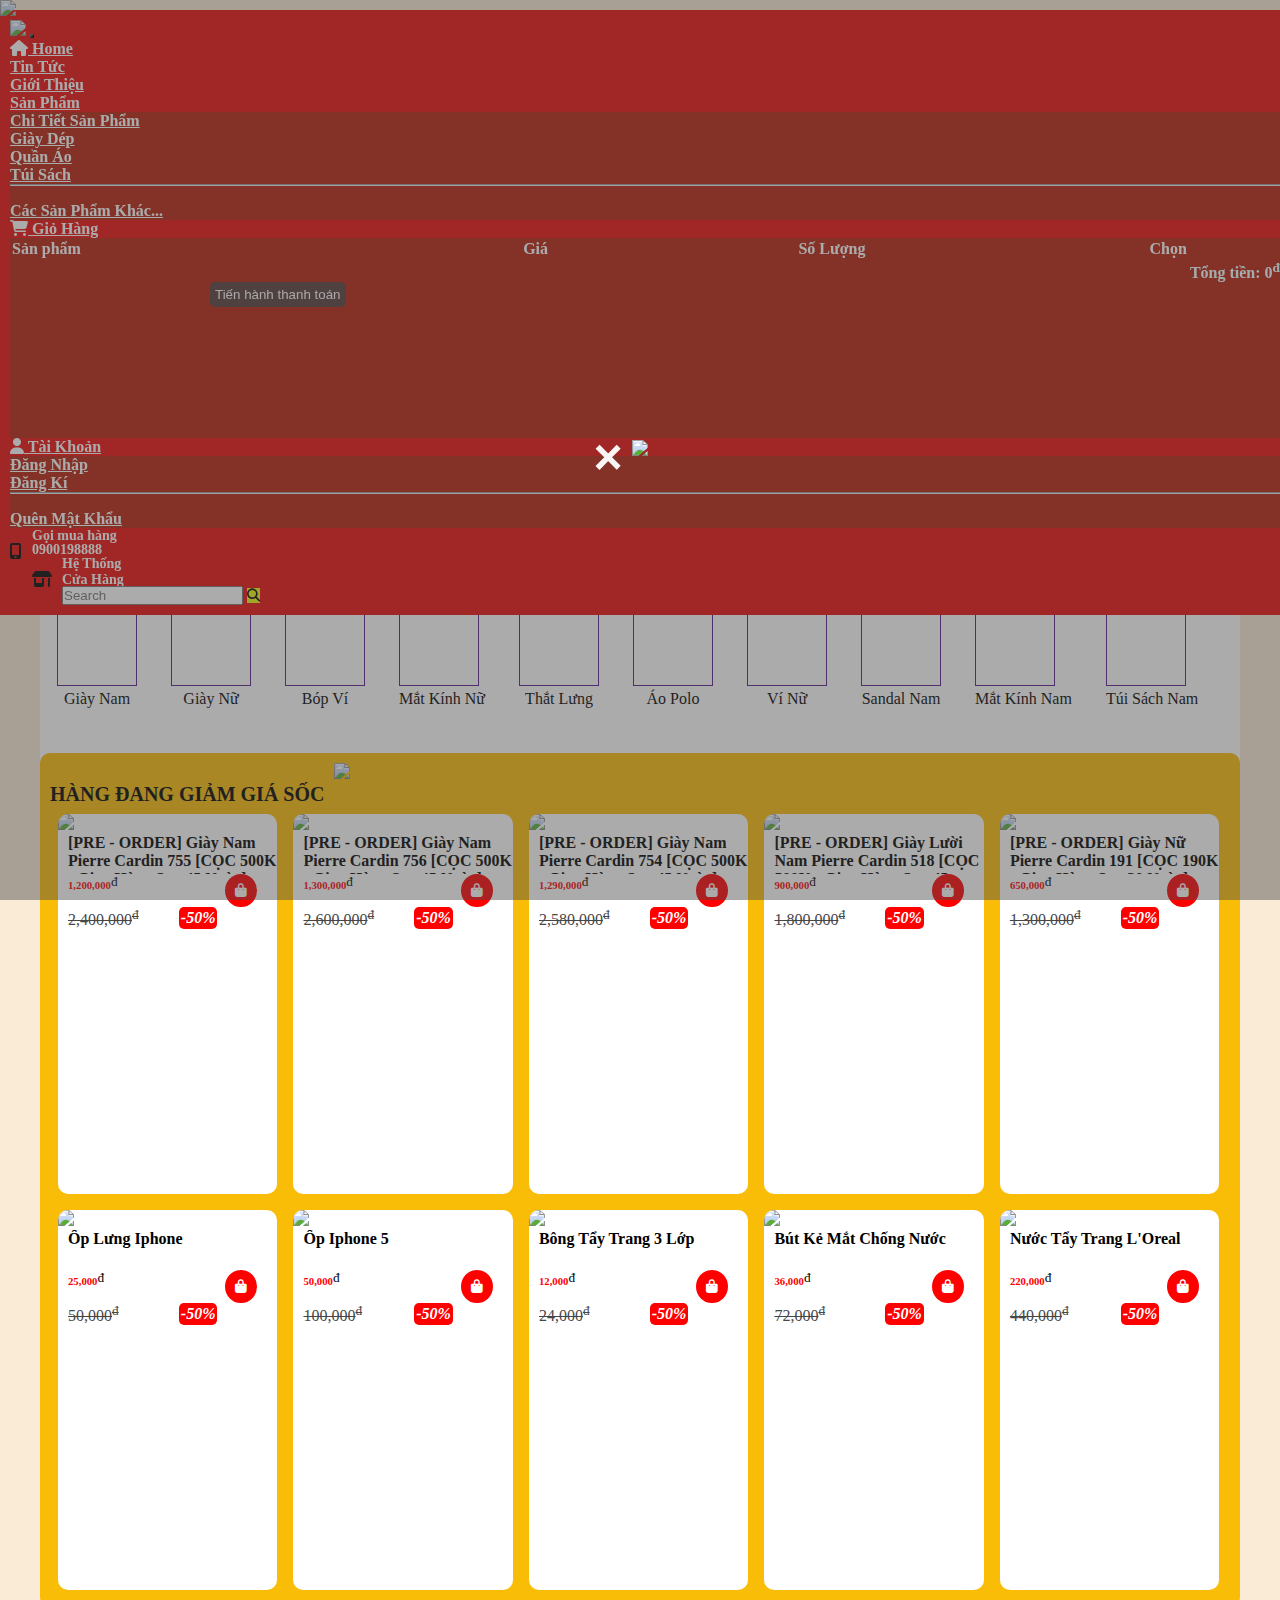
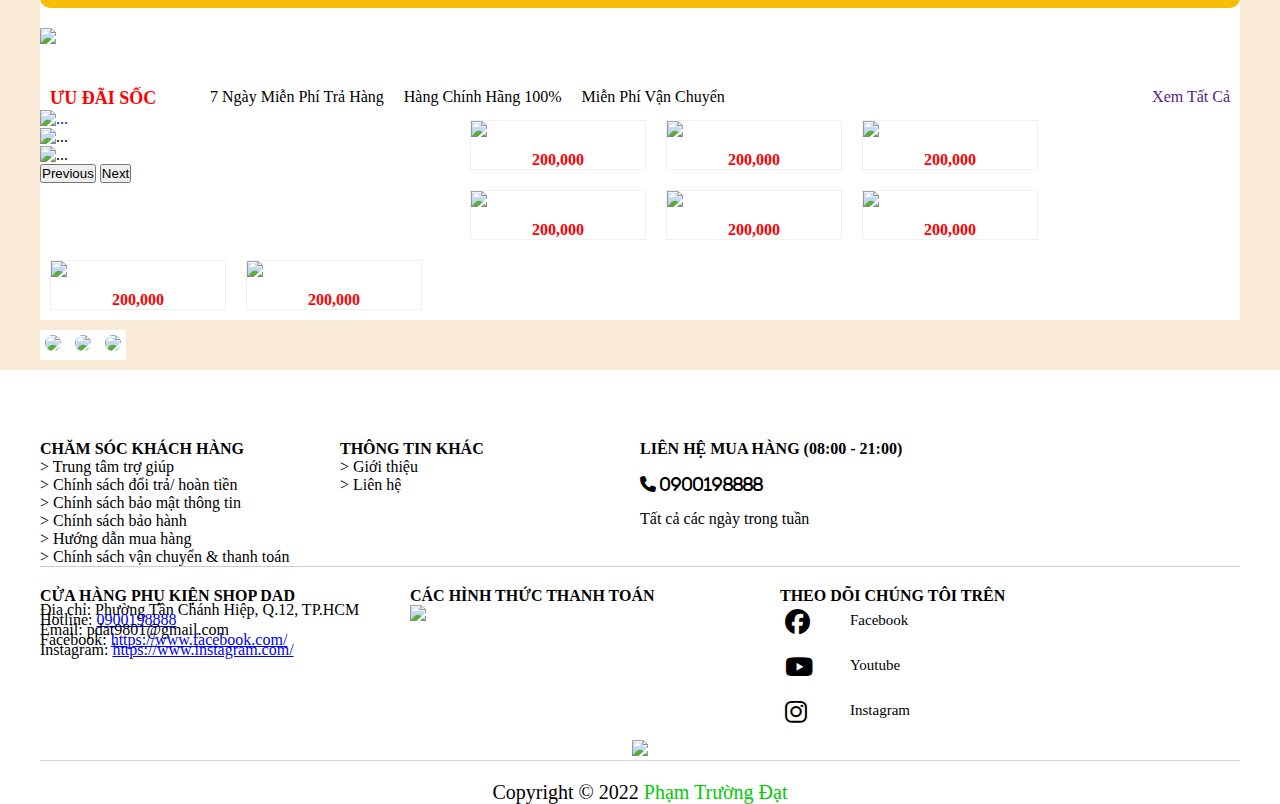
==== index.html @ 379ce8ce "Add files via upload" ====
<!DOCTYPE html>
<html lang="en">

<head>
    <meta charset="UTF-8">
    <meta http-equiv="X-UA-Compatible" content="IE=edge">
    <meta name="viewport" content="width=device-width, initial-scale=1.0">
    <link rel="icon"
        href="https://lzd-img-global.slatic.net/g/p/mdc/03b895db9c7b85ae98973b0941d66696.jpg_720x720q80.jpg_.webp"
        type="image/x-icon" />
    <title>SHOP BÁN HÀNG CHẤT LƯỢNG</title>
    <link rel="stylesheet" href="style.css">
    <link rel="stylesheet" href="https://cdnjs.cloudflare.com/ajax/libs/font-awesome/6.1.1/css/all.min.css">
    <link href='https://unpkg.com/boxicons@2.0.7/css/boxicons.min.css' rel='stylesheet'>
    <link href="https://cdn.jsdelivr.net/npm/bootstrap@5.0.2/dist/css/bootstrap.min.css" rel="stylesheet"
        integrity="sha384-EVSTQN3/azprG1Anm3QDgpJLIm9Nao0Yz1ztcQTwFspd3yD65VohhpuuCOmLASjC" crossorigin="anonymous">
        <script type="text/JavaScript">
            var message="NoRightClicking"; function defeatIE() {if (document.all) {(message);return false;}} function defeatNS(e) {if (document.layers||(document.getElementById&&!document.all)) { if (e.which==2||e.which==3) {(message);return false;}}} if (document.layers) {document.captureEvents(Event.MOUSEDOWN);document.onmousedown=defeatNS;} else{document.onmouseup=defeatNS;document.oncontextmenu=defeatIE;} document.oncontextmenu=new Function("return false") 
            </script>
            <script src="http://ajax.googleapis.com/ajax/libs/jquery/1.10.2/jquery.min.js"></script>
            <script>
            document.onkeydown = function(e) {
                    if (e.ctrlKey && 
                        (e.keyCode === 67 || 
                         e.keyCode === 86 || 
                         e.keyCode === 85 || 
                         e.keyCode === 117)) {
                        return false;
                    } else {
                        return true;
                    }
            };
            $(document).keypress("u",function(e) {
              if(e.ctrlKey)
              {
            return false;
            }
            else
            {
            return true;
            }
            });
            </script>
</head>

<body class="body1" onload="thongbaopopup()">
    <div class="menu1">
        <div class="anhquangcao">
            <a href=""><img src="https://theme.hstatic.net/1000328498/1000843264/14/top_banner.jpg?v=331"></a>
        </div>
        <div class="menu">
            <nav class="navbar navbar-expand-lg navbar-light bg-light">
                <div class="container-fluid">
                    <a class="navbar-brand" href="#"><img
                            src="https://bizweb.dktcdn.net/100/448/660/articles/logo-bounty.png?v=1646278307160"></a>
                    <button class="navbar-toggler" type="button" data-bs-toggle="collapse"
                        data-bs-target="#navbarTogglerDemo02" aria-controls="navbarTogglerDemo02" aria-expanded="false"
                        aria-label="Toggle navigation">
                        <span class="navbar-toggler-icon"></span>
                    </button>
                    <div class="collapse navbar-collapse" id="navbarTogglerDemo02">
                        <ul class="navbar-nav me-auto mb-2 mb-lg-0">
                            <li class="nav-item">
                                <a class="nav-link" aria-current="page" href="index.html"><i class="fa-solid fa-house"></i>
                                    Home</a>
                            </li>
                            <li class="nav-item">
                                <a class="nav-link" href="#">Tin Tức</a>
                            </li>
                            <li class="nav-item">
                                <a class="nav-link" href="#"></i>Giới Thiệu</a>
                            </li>
                            <li class="nav-item dropdown">
                                <a class="nav-link dropdown-toggle" href="#" id="navbarScrollingDropdown" role="button"
                                    data-bs-toggle="dropdown" aria-expanded="false">
                                    </i> Sản Phẩm
                                </a>
                                <ul class="dropdown-menu" aria-labelledby="navbarScrollingDropdown">
                                    <li><a class="dropdown-item" href="chitietsp.html">Chi Tiết Sản Phẩm</a></li>
                                    <li><a class="dropdown-item" href="#">Giày Dép</a></li>
                                    <li><a class="dropdown-item" href="#">Quần Áo</a></li>
                                    <li><a class="dropdown-item" href="#">Túi Sách</a></li>
                                    <li>
                                        <hr class="dropdown-divider">
                                    </li>
                                    <li><a class="dropdown-item" href="#">Các Sản Phẩm Khác...</a></li>
                                </ul>
                            </li>

                            <li class="nav-item dropdown">
                                <a class="nav-link dropdown-toggle" href="#" id="cart-shop" id="navbarScrollingDropdown"
                                    role="button" data-bs-toggle="dropdown" aria-expanded="false">
                                    <i class="fa-solid fa-cart-shopping"></i><span id="count-item"
                                        style="margin-top: 10px;" data-count="0"></span> Giỏ Hàng
                                </a>
                                <ul class="dropdown-menu show-cart" aria-labelledby="navbarScrollingDropdown">
                                    <div class="noidungcart_right">
                                        <div class="thanhtoan_cart">
                                           <section class="cart">
                             
                                               <form action="">
                                                <table>
                                                    <thead>
                                                        <tr>
                                                            <th>Sản phẩm</th>
                                                            <th>Giá</th>
                                                            <th>Số Lượng</th>
                                                            <th>Chọn</th>
                                                        </tr>
                                                    </thead>
                                                    <tbody>
                                                        <!--<tr>
                                                            <td style="display: flex; align-items: center;"><img style="width: 90px" src="/img/aohoodies.jpg">Áo Hoodies</td>
                                                            <td> <p><span>99.000</span><sup>đ</sup></p></td>
                                                            <td><input style="width: 30px; outline: none" stype="number" value="1" min="0"></td>
                                                            <td style="cursor: pointer;">Xóa</td>
                                                        </tr> -->
                       
                                                         <!-- <tr>
                                                            <td style="display: flex; align-items: center;"><img style="width: 90px" src="/img/aohoodies.jpg">Áo Hoodies</td>
                                                            <td> <p><span>99.000</span><sup>đ</sup></p></td>
                                                            <td><input style="width: 30px; outline:none" stype="number" value="1" min="0"></td>
                                                            <td style="cursor: pointer;">Xóa</td>
                                                        </tr> -->
                                                    </tbody>
                                                </table>
                                                <div style="text-align: right; padding-right: 10px;" class="price-total">
                                                   <p style="font-weight: bold; color: azure;">Tổng tiền: <span class="giatiencart">0</span><sup>đ</sup></p>
                                               </div>
                                               <button>Tiến hành thanh toán</button>
                                               </form>
                                           </section>
                                        </div>
                                    
                                   </div>
                                    <!-- <div class="giohang-show">
                                        <img id="anh"
                                            src="https://product.hstatic.net/1000328498/product/752_1_doi_dsc00083_05325d97d0e546e6af48363ecbfcd8ca_7b2dcbad7c3a4ccf820477eae5d7fd43_medium.jpg">
                                        <h5 id="tensp"> [PRE - ORDER] Giày Nam Pierre Cardin 755 [CỌC 500K - Giao Hàng
                                            Sau 45 Ngày]</h5>
                                        <h6 id="giasp">1,200,000<sup>đ</sup></h6>
                                    </div> -->
                                </ul>
                            </li>
                            <!-- <li class="nav-item">
                    <a class="nav-link" href="#" id="cart-shop"><i class="fa-solid fa-cart-shopping"></i><span id="count-item" style="margin-top: 10px;" data-count="0"> 0</span> Giỏ Hàng</a>
                    
                  </li> -->
                            <li class="nav-item dropdown">
                                <a class="nav-link dropdown-toggle" href="#" id="navbarScrollingDropdown" role="button"
                                    data-bs-toggle="dropdown" aria-expanded="false">
                                    <i class="fa-solid fa-user"></i> Tài Khoản
                                </a>
                                <ul class="dropdown-menu" aria-labelledby="navbarScrollingDropdown">
                                    <li><a class="dropdown-item" href="dangnhap.html">Đăng Nhập</a></li>
                                    <li><a class="dropdown-item" href="dangki.html">Đăng Kí</a></li>
                                    <li>
                                        <hr class="dropdown-divider">
                                    </li>
                                    <li><a class="dropdown-item" href="quenmk.html">Quên Mật Khẩu</a></li>
                                </ul>
                            </li>


                        </ul>
                        <div class="thongtinlienhe">
                            <div class="thongtinicon">
                                <i class="fa-solid fa-mobile-screen-button"></i>
                            </div>
                            <div class="thongtinlienhe1">
                                <p>Gọi mua hàng</p>
                                <p><a href="">0900198888</a></p>
                            </div>
                        </div>
                        <div class="thongtinlienhe">
                            <div class="thongtinicon">
                                <i class="fa-solid fa-shop"></i>
                            </div>
                            <div class="thongtinlienhe1">

                                <p style="width:120px"><a href="">Hệ Thống Cửa Hàng</a></p>
                            </div>
                        </div>
                        <form class="d-flex">
                            <input class="form-control me-2" type="search" placeholder="Search" aria-label="Search">
                            <button class="btn btn-outline-success" type="submit"><i
                                    class="fa-solid fa-magnifying-glass"></i></button>
                        </form>
                    </div>
                </div>
            </nav>
        </div>
    </div>
    <div class="noidung">
        <div class="danhmuc">
            <div class="danhmucsp">
                <i class="fa-solid fa-clipboard-list"></i>
                <h2>DANH MỤC SẢN PHẨM</h2>
            </div>
            <div class="noidungdanhmucsp">
                <ul>
                    <li><a href=""><img
                                src="https://theme.hstatic.net/1000328498/1000843264/14/menu_icon_1.png?v=331">Giày
                            Nam</a></li>
                    <li><a href=""><img
                                src="https://theme.hstatic.net/1000328498/1000843264/14/menu_icon_2.png?v=331">Giày
                            Nữ</a></li>
                    <li><a href=""><img
                                src="https://theme.hstatic.net/1000328498/1000843264/14/menu_icon_3.png?v=331">Thắt
                            Lưng</a></li>
                    <li><a href=""><img
                                src="https://theme.hstatic.net/1000328498/1000843264/14/menu_icon_4.png?v=331">Mắt
                            Kính</a></li>
                    <li><a href=""><img
                                src="https://theme.hstatic.net/1000328498/1000843264/14/menu_icon_5.png?v=331">Túi
                            Sách</a></li>
                    <li><a href=""><img
                                src="https://theme.hstatic.net/1000328498/1000843264/14/menu_icon_6.png?v=331">Đầm
                            Nữ</a></li>
                    <li><a href=""><img
                                src="https://theme.hstatic.net/1000328498/1000843264/14/menu_icon_8.png?v=331">Áo
                            Nam</a></li>
                    <li><a href=""><img
                                src="https://theme.hstatic.net/1000328498/1000843264/14/menu_icon_10.png?v=331">Gia
                            Dụng</a></li>

                </ul>
            </div>
        </div>
        <div class="banner">
            <div class="huongdannguoidung">
                <div class="huongdan">
                    <a href="">
                        <i class="fa-solid fa-money-bill-1-wave"></i>
                        <p>Hướng dẫn thanh toán</p>
                    </a>
                </div>
                <div class="huongdan">
                    <a href="">
                        <i class="fa-solid fa-cart-shopping"></i>
                        <p>Hướng dẫn mua hàng</p>
                    </a>
                </div>
            </div>
            <div class="bannerchinh">
                <div id="carouselExampleIndicators" class="carousel slide" data-bs-ride="carousel">
                    <div class="carousel-indicators">
                        <button type="button" data-bs-target="#carouselExampleIndicators" data-bs-slide-to="0"
                            class="active" aria-current="true" aria-label="Slide 1"></button>
                        <button type="button" data-bs-target="#carouselExampleIndicators" data-bs-slide-to="1"
                            aria-label="Slide 2"></button>
                        <button type="button" data-bs-target="#carouselExampleIndicators" data-bs-slide-to="2"
                            aria-label="Slide 3"></button>
                    </div>
                    <div class="carousel-inner">
                        <div class="carousel-item active">
                            <a href="">
                                <img src="https://file.hstatic.net/1000003969/file/juno-sneakers-kv-ngang-xem-ngay_41cf69374cc248c28621c05c595bcbc3.jpg"
                                    class="d-block w-100" alt="...">
                            </a>
                        </div>
                        <div class="carousel-item">
                            <a href="">
                                <img src="https://file.hstatic.net/1000003969/file/cover_986822cf61e4497ab178e92efb22f14c.jpg"
                                    class="d-block w-100" alt="...">
                            </a>
                        </div>
                        <div class="carousel-item">
                            <a href="">
                                <img src="https://laruki.com/wp-content/uploads/2021/09/sneakers-juno-tha-thinh-mua-he-1024x538.jpg"
                                    class="d-block w-100" alt="...">
                            </a>
                        </div>
                    </div>
                    <button class="carousel-control-prev" type="button" data-bs-target="#carouselExampleIndicators"
                        data-bs-slide="prev">
                        <span class="carousel-control-prev-icon" aria-hidden="true"></span>
                        <span class="visually-hidden">Previous</span>
                    </button>
                    <button class="carousel-control-next" type="button" data-bs-target="#carouselExampleIndicators"
                        data-bs-slide="next">
                        <span class="carousel-control-next-icon" aria-hidden="true"></span>
                        <span class="visually-hidden">Next</span>
                    </button>
                </div>
            </div>
        </div>
    </div>
    <div class="sanphamchinh">
        <div class="sanphamthunho2">
            <div class="sanphamthunho">
                <div class="sanphamthunho1">
                    <a href="">
                        <img src="https://theme.hstatic.net/1000328498/1000843264/14/coll_1.jpg?v=331">
                        <p>Giày Nam</p>
                    </a>
                </div>
                <div class="sanphamthunho1">
                    <a href="">
                        <img src="https://theme.hstatic.net/1000328498/1000843264/14/coll_2.jpg?v=331">
                        <p>Giày Nữ</p>
                    </a>
                </div>
                <div class="sanphamthunho1">
                    <a href="">
                        <img src="https://theme.hstatic.net/1000328498/1000843264/14/coll_3.jpg?v=331">
                        <p>Bóp Ví</p>
                    </a>
                </div>
                <div class="sanphamthunho1">
                    <a href="">
                        <img src="https://theme.hstatic.net/1000328498/1000843264/14/coll_4.jpg?v=331">
                        <p>Mắt Kính Nữ</p>
                    </a>
                </div>
                <div class="sanphamthunho1">
                    <a href="">
                        <img src="https://theme.hstatic.net/1000328498/1000843264/14/coll_5.jpg?v=331">
                        <p>Thắt Lưng</p>
                    </a>
                </div>
                <div class="sanphamthunho1">
                    <a href="">
                        <img src="https://theme.hstatic.net/1000328498/1000843264/14/coll_6.jpg?v=331">
                        <p>Áo Polo</p>
                    </a>
                </div>
                <div class="sanphamthunho1">
                    <a href="">
                        <img src="https://theme.hstatic.net/1000328498/1000843264/14/coll_7.jpg?v=331">
                        <p>Ví Nữ</p>
                    </a>
                </div>
                <div class="sanphamthunho1">
                    <a href="">
                        <img src="https://theme.hstatic.net/1000328498/1000843264/14/coll_8.jpg?v=331">
                        <p>Sandal Nam</p>
                    </a>
                </div>
                <div class="sanphamthunho1">
                    <a href="">
                        <img src="https://theme.hstatic.net/1000328498/1000843264/14/coll_9.jpg?v=331">
                        <p>Mắt Kính Nam</p>
                    </a>
                </div>
                <div class="sanphamthunho1">
                    <a href="">
                        <img src="https://theme.hstatic.net/1000328498/1000843264/14/coll_10.jpg?v=331">
                        <p>Túi Sách Nam</p>
                    </a>
                </div>
            </div>
        </div>
        <div class="dathang">
            <div class="tieudedathang">
                <h2>HÀNG ĐANG GIẢM GIÁ SỐC</h2>
                <img src="https://vinahost.vn/wp-content/uploads/2021/08/icon-hot.gif">
            </div>
            <div class="spdathang1">
                <div class="spdathang">
                    <a href="chitietsp.html"><img
                            src="https://product.hstatic.net/1000328498/product/752_1_doi_dsc00083_05325d97d0e546e6af48363ecbfcd8ca_7b2dcbad7c3a4ccf820477eae5d7fd43_medium.jpg"></a>
                    <h5>[PRE - ORDER] Giày Nam Pierre Cardin 755 [CỌC 500K - Giao Hàng Sau 45 Ngày]</h5>
                    <h6>1,200,000</h6><sup>đ</sup>
                    <div class="giohangthem">
                        <a href="javascript:void(0)"><button class="addcard"><i
                                    class="fa-solid fa-bag-shopping "></button></i></a>
                    </div>
                    <p>2,400,000<sup>đ</sup></p><em>-50%</em>
                </div>
                <div class="spdathang">
                    <a href=""><img
                            src="https://product.hstatic.net/1000328498/product/753_1_doi_dsc00017_2e49550f848d499394334bb46733f277_medium.jpg"></a>
                    <h5>[PRE - ORDER] Giày Nam Pierre Cardin 756 [CỌC 500K - Giao Hàng Sau 45 Ngày]</h5>
                    <h6>1,300,000</h6><sup>đ</sup>
                    <div class="giohangthem">
                        <a href="javascript:void(0)"><button class="addcard"><i
                                    class="fa-solid fa-bag-shopping "></button></i></a>
                    </div>
                    <p>2,600,000<sup>đ</sup></p><em>-50%</em>
                </div>
                <div class="spdathang">
                    <a href=""><img
                            src="https://product.hstatic.net/1000328498/product/751_1_doi__dsc00051_c590a05302c249b9b5b1286cc087ca2e_medium.jpg"></a>
                    <h5>[PRE - ORDER] Giày Nam Pierre Cardin 754 [CỌC 500K - Giao Hàng Sau 45 Ngày]</h5>
                    <h6>1,290,000</h6><sup>đ</sup>
                    <div class="giohangthem">
                        <a href="javascript:void(0)"><button class="addcard"><i
                                    class="fa-solid fa-bag-shopping "></button></i></a>
                    </div>
                    <p>2,580,000<sup>đ</sup></p><em>-50%</em>
                </div>
                <div class="spdathang">
                    <a href=""><img
                            src="https://product.hstatic.net/1000328498/product/518_dsc00003_3f137677a37347f0913d1037a291b97e_4b29032ad429495ca2d3a629764c4c30_medium.jpg"></a>
                    <h5>[PRE - ORDER] Giày Lười Nam Pierre Cardin 518 [CỌC 500K - Giao Hàng Sau 45 Ngày]</h5>
                    <h6>900,000</h6><sup>đ</sup>
                    <div class="giohangthem">
                        <a href="javascript:void(0)"><button class="addcard"><i
                                    class="fa-solid fa-bag-shopping "></button></i></a>
                    </div>
                    <p>1,800,000<sup>đ</sup></p><em>-50%</em>
                </div>
                <div class="spdathang">
                    <a href=""><img
                            src="https://product.hstatic.net/1000328498/product/191_crm_dsc00038_2f216780bfba420295cd0e29751bfee1_16fc49f0f25b480f916521d08b4e1331_medium.jpg"></a>
                    <h5>[PRE - ORDER] Giày Nữ Pierre Cardin 191 [CỌC 190K - Giao Hàng Sau 30 Ngày]</h5>
                    <h6>650,000</h6><sup>đ</sup>
                    <div class="giohangthem">
                        <a href="javascript:void(0)"><button class="addcard"><i
                                    class="fa-solid fa-bag-shopping "></button></i></a>
                    </div>
                    <p>1,300,000<sup>đ</sup></p><em>-50%</em>
                </div>
                <div class="spdathang">
                    <a href=""><img src="https://cf.shopee.vn/file/1c23ccb76031614584cbdd977e31bd7a"></a>
                    <h5>Ốp Lưng Iphone</h5>
                    <h6>25,000</h6><sup>đ</sup>
                    <div class="giohangthem">
                        <a href="javascript:void(0)"><button class="addcard"><i
                                    class="fa-solid fa-bag-shopping "></button></i></a>
                    </div>
                    <p>50,000<sup>đ</sup></p><em>-50%</em>
                </div>
                <div class="spdathang">
                    <a href=""><img src="https://cf.shopee.vn/file/82658d73a4cfedb88d501f85327560a8"></a>
                    <h5>Ốp Iphone 5</h5>
                    <h6>50,000</h6><sup>đ</sup>
                    <div class="giohangthem">
                        <a href="javascript:void(0)"><button class="addcard"><i
                                    class="fa-solid fa-bag-shopping "></button></i></a>
                    </div>
                    <p>100,000<sup>đ</sup></p><em>-50%</em>
                </div>
                <div class="spdathang">
                    <a href=""><img src="https://cf.shopee.vn/file/1378b90f69b5e6208e6e4dee751c9093"></a>
                    <h5>Bông Tẩy Trang 3 Lớp</h5>
                    <h6>12,000</h6><sup>đ</sup>
                    <div class="giohangthem">
                        <a href="javascript:void(0)"><button class="addcard"><i
                                    class="fa-solid fa-bag-shopping "></button></i></a>
                    </div>
                    <p>24,000<sup>đ</sup></p><em>-50%</em>
                </div>
                <div class="spdathang">
                    <a href=""><img src="https://cf.shopee.vn/file/bc24d8e6913f0c917cfca3e9a8db0fd2"></a>
                    <h5>Bút Kẻ Mắt Chống Nước</h5>
                    <h6>36,000</h6><sup>đ</sup>
                    <div class="giohangthem">
                        <a href="javascript:void(0)"><button class="addcard"><i
                                    class="fa-solid fa-bag-shopping "></button></i></a>
                    </div>
                    <p>72,000<sup>đ</sup></p><em>-50%</em>
                </div>
                <div class="spdathang">
                    <a href=""><img src="https://cf.shopee.vn/file/569f5566d9c55f4b3fa34d70e0d5acc3"></a>
                    <h5>Nước Tẩy Trang L'Oreal</h5>
                    <h6>220,000</h6><sup>đ</sup>
                    <div class="giohangthem">
                        <a href="javascript:void(0)"><button class="addcard"><i
                                    class="fa-solid fa-bag-shopping "></button></i></a>
                    </div>
                    <p>440,000<sup>đ</sup></p><em>-50%</em>
                </div>

            </div>
        </div>
        <!-- <img src="https://product.hstatic.net/1000328498/product/752_1_doi_dsc00083_05325d97d0e546e6af48363ecbfcd8ca_7b2dcbad7c3a4ccf820477eae5d7fd43_medium.jpg" class="img-product"> -->
        <div class="anhthongtin">
            <a href=""><img src="https://cf.shopee.vn/file/1ebf8fd7dea9d2223236f713958e21c5"></a>
        </div>
        <div class="cacmathanghot">
            <div class="tieudecacmathanghot">
                <a href="">
                    <h2>ƯU ĐÃI SỐC</h2>
                </a>
                <div class="cacdichvu">
                    <a href="">
                        <p> 7 Ngày Miễn Phí Trả Hàng</p>
                    </a>
                    <a href="">
                        <p> Hàng Chính Hãng 100%</p>
                    </a>
                    <a href="">
                        <p> Miễn Phí Vận Chuyển</p>
                    </a>
                </div>
                <div class="xemtatca">
                    <a href="">
                        <p>Xem Tất Cả</p>
                    </a>
                </div>
            </div>
            <div class="spcacmathanghot">
                <div class="spcacmathanghot1">
                    <div id="carouselExampleInterval" class="carousel slide" data-bs-ride="carousel">
                        <div class="carousel-inner">
                            <div class="carousel-item active" data-bs-interval="10000">
                                <img src="https://cf.shopee.vn/file/6ad064b4a358c09369d865a9530a73cb"
                                    class="d-block w-100" alt="...">
                            </div>
                            <div class="carousel-item" data-bs-interval="2000">
                                <img src="https://cf.shopee.vn/file/160315a5919b2e303b191515f0fb2e14"
                                    class="d-block w-100" alt="...">
                            </div>
                            <div class="carousel-item">
                                <img src="https://cf.shopee.vn/file/999867baaf7c68e30a64a3a29522a5bf"
                                    class="d-block w-100" alt="...">
                            </div>
                        </div>
                        <button class="carousel-control-prev" type="button" data-bs-target="#carouselExampleInterval"
                            data-bs-slide="prev">
                            <span class="carousel-control-prev-icon" aria-hidden="true"></span>
                            <span class="visually-hidden">Previous</span>
                        </button>
                        <button class="carousel-control-next" type="button" data-bs-target="#carouselExampleInterval"
                            data-bs-slide="next">
                            <span class="carousel-control-next-icon" aria-hidden="true"></span>
                            <span class="visually-hidden">Next</span>
                        </button>
                    </div>
                </div>
                <div class="spcacmathanghot2">
                    <a href=""><img src="https://cf.shopee.vn/file/97836316fe9dc37e014313af55b1ac54">
                        <p>200,000</p>
                    </a>
                </div>
                <div class="spcacmathanghot2">
                    <a href=""><img src="https://cf.shopee.vn/file/ca238347841d0cc211fd92032a400108">
                        <p>200,000</p>
                    </a>
                </div>
                <div class="spcacmathanghot2">
                    <a href=""><img src="https://cf.shopee.vn/file/6d1416daa515aaf1a3c1b6c5fc47e07b">
                        <p>200,000</p>
                    </a>
                </div>
                <div class="spcacmathanghot2">
                    <a href=""><img src="https://cf.shopee.vn/file/ca6ed4c5315f8383d1f50a9a905fbca3">
                        <p>200,000</p>
                    </a>
                </div>
                <div class="spcacmathanghot2">
                    <a href=""><img src="https://cf.shopee.vn/file/e3568f284358e6f5c46223036e54ef84">
                        <p>200,000</p>
                    </a>
                </div>
                <div class="spcacmathanghot2">
                    <a href=""><img src="https://cf.shopee.vn/file/f1e13b6bd536a8c52f2a96458e6bb868">
                        <p>200,000</p>
                    </a>
                </div>
                <div class="spcacmathanghot2">
                    <a href=""><img src="https://cf.shopee.vn/file/3efaf1c0506230e6d812f8d524b20f47">
                        <p>200,000</p>
                    </a>
                </div>
                <div class="spcacmathanghot2">
                    <a href=""><img src="https://cf.shopee.vn/file/6431a52274771497ff3cea935d2812b9">
                        <p>200,000</p>
                    </a>
                </div>
            </div>


            <!-- <nav class="navbar navbar-expand-lg navbar-light bg-light">
            <div class="container-fluid">
              <a class="navbar-brand" href="#">ƯU ĐÃI SỐC</a>
              <button class="navbar-toggler" type="button" data-bs-toggle="collapse" data-bs-target="#navbarTogglerDemo02" aria-controls="navbarTogglerDemo02" aria-expanded="false" aria-label="Toggle navigation">
                <span class="navbar-toggler-icon"></span>
              </button>
              <div class="collapse navbar-collapse" id="navbarTogglerDemo02">
                <ul class="navbar-nav me-auto mb-2 mb-lg-0">
                  <li class="nav-item">
                    <a class="nav-link" aria-current="page" href="#"><i class="fa-solid fa-arrow-right-arrow-left"></i> 7 Ngày Miễn Phí Trả Hàng</a>
                  </li>
                  <li class="nav-item">
                    <a class="nav-link" href="#"><i class="fa-solid fa-circle-check"></i> Hàng Chính Hãng 100%</a>
                  </li>
                  <li class="nav-item">
                    <a class="nav-link" href="#"><i class="fa-solid fa-truck-arrow-right"></i> Miễn Phí Vận Chuyển</a>
                  </li>
                </ul>
                <div class="xemtatca">
                <a href=""><p>Xem Tất Cả</p></a>
                </div>
              </div>
            </div>
          </nav> -->

        </div>
        <div class="anhgioithieu">
            <a href=""><img src="https://theme.hstatic.net/1000328498/1000843264/14/banner_coll_1_1.jpg?v=331"></a>
            <a href=""><img src="https://theme.hstatic.net/1000328498/1000843264/14/banner_coll_1_2.jpg?v=331"></a>
            <a href=""><img src="https://theme.hstatic.net/1000328498/1000843264/14/banner_coll_1_3.jpg?v=331"></a>
        </div>
    </div>
    <footer>
        <div class="footer-chinh">
        <div class="footer">
            <div class="footer-sp-1">
                <h5>CHĂM SÓC KHÁCH HÀNG</h5>
                <a href="#">> Trung tâm trợ giúp</a>
                <a href="#">> Chính sách đổi trả/ hoàn tiền</a>
                <a href="#">> Chính sách bảo mật thông tin</a>
                <a href="#">> Chính sách bảo hành</a>
                <a href="#">> Hướng dẫn mua hàng</a>
                <a href="#">> Chính sách vận chuyển & thanh toán</a>
            </div>
            <div class="footer-sp-1">
                <h5>THÔNG TIN KHÁC</h5>
                <a href="#">> Giới thiệu</a>
                <a href="#">> Liên hệ</a>
            </div>
            <div class="footer-sp-1">
                <h5>LIÊN HỆ MUA HÀNG (08:00 - 21:00)</h5>
            <br>
                <a href="tel:0900198888"><i class="fa-solid fa-phone"> 0900198888</i></a>
                <br>
                <p>Tất cả các ngày trong tuần</p>
            </div>
        </div>
        <div class="footer-1">
            <div class="footer-sp-2">
                <h5>CỬA HÀNG PHỤ KIỆN SHOP DAD</h5>
                <p>Địa chỉ: Phường Tân Chánh Hiệp, Q.12, TP.HCM</p>
                <p>Hotline:  <a href="tel:0900198888">0900198888</a></p>
                <p>Email: pdat9801@gmail.com</p>
                <p>Facebook: <a href="https://www.facebook.com/">https://www.facebook.com/</a></p>
                <p>Instagram: <a href="https://www.instagram.com/">https://www.instagram.com/</a></p>
            </div>
            <div class="footer-sp-2">
                <h5>CÁC HÌNH THỨC THANH TOÁN</h5>
               <a href="#"><img src="https://hagialuxury.com/wp-content/uploads/2019/05/icon_bank.png"></a>
            </div>
            <div class="footer-sp-2">
                <h5>THEO DÕI CHÚNG TÔI TRÊN</h5>
                <div class="mxh">
               <a href="#">
                <i class="fa-brands fa-facebook"></i>
                <p>Facebook</p>
               </a>
               <a href="#">
                <i class="fa-brands fa-youtube"></i>
                <p>Youtube</p>
               </a>
               <a href="#">
                <i class="fa-brands fa-instagram"></i>
                <p>Instagram</p>
               </a>
                </div>
            </div>
            <div class="footer-sp-3">
                <a href="#"><img src="http://file.hstatic.net/1000406011/file/register_img_f0cef02e34a647a384f11f4ff8248ecf_grande.png"></a>
            </div>
            <div class="chu-web">
                <p>Copyright © 2022 <a href="">Phạm Trường Đạt</a></p>
            </div>
        </div>
        </div>
    </footer>
    <!-- Thong bao pupup -->
    <div class="tbpopup" id="tbpopup-1">
        <div class="tboverlay"></div>
        <div class="tbcontent">
            <div class="tbclose-btn" onclick="thongbaopopup()">&times;</div>
            <!-- <div style="font-size:30px;font-weight:bold">Xin chào</div> -->
            <!-- <p>Cảm ơn bạn đã ghé thăm trang web của mình, chúc bạn một ngày mới vui vẽ và tràn đầy hạnh phúc!</p> -->
            <a href=""><img src="https://cf.shopee.vn/file/4d5fb4b56f129fc111073ee20c1ffab1"></a>
        </div>
</body>
<script src="giohang.js"></script>
<script src="https://ajax.googleapis.com/ajax/libs/jquery/3.6.0/jquery.min.js"></script>
<script src="main.js"></script>
<script src="https://cdn.jsdelivr.net/npm/bootstrap@5.0.2/dist/js/bootstrap.bundle.min.js"
    integrity="sha384-MrcW6ZMFYlzcLA8Nl+NtUVF0sA7MsXsP1UyJoMp4YLEuNSfAP+JcXn/tWtIaxVXM"
    crossorigin="anonymous"></script>

</html>
---- style.css ----
* {
    margin: 0;
    padding: 0;

}

body {
    background-color: rgb(241, 240, 240);
    position: relative;
}

.body1 {
    background-color: antiquewhite;
}

.sanphamchinh {
    background-color: #fff;
}

/* ===================menu================= */
.menu1 {
    position: fixed;
    width: 100%;
    z-index: 2;
}

.container-fluid {
    background-color: rgb(235, 12, 8);
    padding: 10px;
    margin-top: -10px;
    margin-bottom: -5px;

    width: 100%;
}

.anhquangcao img {
    width: 100%;

}

.menu .container-fluid .navbar-toggler {
    color: rgb(6, 6, 6);
    background-color: #fff;
}

.menu .container-fluid .navbar-toggler .navbar-toggler-icon {
    color: #fff;

}

.menu .container-fluid .nav-item a {
    color: #fff;
    font-weight: 600;
}

/* .menu .container-fluid .nav-item .nav-link:hover + .show-cart {
    background-color: #fff;
    display:block;
  
} */

.menu .container-fluid .nav-item .show-cart .giohang-show img {
    width: 100px;
    float: left;
}

.menu .container-fluid .nav-item .show-cart .giohang-show h6 {
    color: red;
    font-weight: 600;

}

.menu .container-fluid .nav-item .show-cart .giohang-show h5 {
    font-size: 12px;

}

.menu .container-fluid .nav-item .nav-link .show-cart {

    display: block;

}

.menu .container-fluid .nav-item .dropdown-menu {
    background-color: rgb(183, 32, 13);

}

.menu .container-fluid .nav-item .dropdown-menu li a {

    color: #fff;
}

.menu .container-fluid .nav-item .dropdown-menu li a:hover {


    background-color: rgb(245, 245, 17);
    color: #000;
}

.menu .container-fluid .navbar-brand img {
    width: 100px;
}

.menu .container-fluid .d-flex .btn {
    background-color: rgb(238, 246, 13);
    color: black;
    border: none;

}

.noidung {
    max-width: 1200px;
    margin: auto;
    padding-top: 150px;
}

.noidung .danhmuc .danhmucsp h2 {
    margin-left: 0px;
    font-size: 15px;
    padding-top: 5px;
    color: #fff;
}

.noidung .danhmuc {
    width: 25%;
    background-color: #fff;
    overflow: hidden;
    float: left;
    border-bottom-left-radius: 5px;
    border-bottom-right-radius: 5px;
}

.noidung .danhmuc .danhmucsp {
    padding: 5px 20px;
    background-color: rgb(26, 146, 146);
    text-align: center;
}

.noidung .danhmuc .danhmucsp i {
    color: #fff;
    float: left;
    font-size: 20px;
    padding-top: 5px;
}

.noidung .danhmuc .noidungdanhmucsp {
    width: 100%;
}

.noidung .danhmuc .noidungdanhmucsp ul li a img {
    width: 30px;
    float: left;
    margin-right: 20px;
}

.noidung .danhmuc .noidungdanhmucsp ul li a {
    padding: 15px 15px;
    list-style: none;
    transition: 0.2s ease-in-out;

}

.noidung .danhmuc .noidungdanhmucsp ul li {
    margin-left: -30px;
    list-style: none;
    transition: 0.2s ease-in-out;

}

.noidung .danhmuc .noidungdanhmucsp ul a li:hover {
    color: rgb(245, 39, 7);

}

.noidung .danhmuc .noidungdanhmucsp ul li:hover {
    background-color: rgb(255, 234, 0);
    list-style: none;
}

.noidung .noidungdanhmucsp ul li {
    padding: 15.2px;
    border-bottom: 1px solid rgba(168, 167, 167, 0.814);
    padding-top: 10px;
}

.noidung .noidungdanhmucsp ul li a {
    text-decoration: none;
    color: #000;

    font-weight: 600;
    font-size: 15px;
}

.noidung .banner {
    width: 74%;
    float: right;
}

.noidung .banner .huongdannguoidung {
    float: left;
}

.noidung .banner .huongdannguoidung .huongdan {
    float: left;
    padding: 2px 10px 0px 10px;
    background-color: #fff;
    margin-left: 10px;

}

.noidung .banner .huongdannguoidung .huongdan i {
    float: left;
    margin-right: 10px;
    margin-top: 5px;
}

.noidung .banner .huongdannguoidung .huongdan p {
    width: 200px;
}

.noidung .banner .huongdannguoidung .huongdan p:hover {
    color: rgb(245, 25, 9);
}

.noidung .banner .huongdannguoidung .huongdan i:hover {
    color: rgb(248, 8, 8);
}

.noidung .banner .huongdannguoidung .huongdan a {
    color: #000;
    text-decoration: none;
}

.bannerchinh {
    margin-top: 60px;

}

.bannerchinh .carousel .carousel-inner .carousel-item a img {
    width: 100%;
    height: 400px;
    transition: 0.2s ease-in-out;
}

.bannerchinh .carousel .carousel-indicators {
    z-index: 1;
}

.menu .thongtinlienhe {
    margin: auto;
}

.menu .thongtinlienhe1 {
    color: #fff;
}

.menu .thongtinlienhe .thongtinlienhe1 {
    width: 150px;
    font-weight: 600;
    font-size: 14px;
}

.menu .thongtinlienhe .thongtinicon {
    float: left;
    margin-top: 15px;
}

.menu .thongtinlienhe .thongtinicon i {
    float: left;
    padding-right: 10px;
}

.menu .thongtinlienhe1 p {
    margin-bottom: -2px;
}

.menu .thongtinlienhe1 a {
    color: #fff;
    text-decoration: none;
    margin-left: 0px;


}

.menu .thongtinlienhe1 a:hover {
    color: rgb(233, 250, 3);
}





/* =================sản phẩm thu nhỏ============================ */
.sanphamchinh {
    max-width: 1200px;
    margin: auto;
    clear: both;
    z-index: 2;
}

.sanphamthunho2 {
    max-width: 1200px;
    overflow: auto;
}

.sanphamchinh .sanphamthunho {
    background-color: #fff;
    width: 1200px;
}

.sanphamchinh .sanphamthunho .sanphamthunho1 img {
    width: 80px;
    height: 100px;
}

@keyframes hieuungspthunho {
    0% {
        transform: rotate(10deg) scale(0.8, 0.8);
    }

    25% {
        transform: rotate(-10deg) scale(1, 1);
    }

    50% {
        transform: rotate(10deg);
    }

    75% {
        transform: rotate(-10deg);
    }

    100% {
        transform: rotate(10deg);
    }
}

.sanphamchinh .sanphamthunho .sanphamthunho1 {
    float: left;
    margin: 17px;
    margin-top: 50px;
    height: 110px;
    /* transition:all 300ms ease-in-out; */

}

@keyframes hieuungspdathang {
    0% {
        transform: translateX(-5px);
    }

    25% {
        transform: translateX(5px);
    }

    50% {
        transform: translateX(-5px);
    }

    75% {
        transform: translateX(5px);
    }

    100% {
        transform: translateX(-5px);
    }
}

.sanphamchinh .spdathang img {
    animation-name: hieuungspdathang;
    animation-duration: 2s;
    animation-iteration-count: infinite;
}

.sanphamchinh .sanphamthunho .sanphamthunho1 img:hover {
    animation-name: hieuungspthunho;
    animation-duration: 2s;
    animation-iteration-count: infinite;
}


/* .sanphamchinh .sanphamthunho .sanphamthunho1:hover{
    
    transform: translate(10%, 10%) scale(1);

} */
.sanphamchinh .sanphamthunho .sanphamthunho1 a {
    text-decoration: none;
    text-align: center;
}

.sanphamchinh .sanphamthunho .sanphamthunho1 a p {
    color: #000;
}




/* ===================Hàng giảm sốc==================== */
.dathang {
    margin-top: 40px;
    background-color: rgb(249, 188, 7);
    padding: 10px;
    overflow: hidden;
    border-radius: 10px;
}

.dathang .tieudedathang h2 {
    font-size: 20px;
    font-weight: 650;
    margin-top: 20px;
    float: left;

}

.dathang .tieudedathang img {
    width: 60px;
    margin-left: 10px;

}

.spdathang1 {
    clear: both;
}

.dathang .spdathang {
    width: 220px;
    background-color: #fff;
    overflow: hidden;
    float: left;
    margin-top: 0px;
    margin: 8px;
    border-radius: 10px;
    padding-bottom: 20px;
    transition: 0.2s ease-in-out;
    height: 360px;
}

.dathang .spdathang:hover {
    transform: scale(1.02, 1.02);
}

.dathang .spdathang img {
    width: 100%;
}

.dathang .spdathang h5 {
    font-size: 16px;
    height: 40px;
    overflow: hidden;
    margin-left: 10px;

}
.dathang .spdathang .dong {
   color:red;

}

.dathang .spdathang h6 {
    float: left;
    color: red;
    font-weight: 600;
    margin-left: 10px;
    margin-top: 5px;
}

.dathang .spdathang .giohangthem {
    float: right;
    margin-right: 20px;

}

.dathang .spdathang .giohangthem button {

    border: none;
    background-color: #fff;
}

.dathang .spdathang .giohangthem i {
    color: #fff;
    padding: 10px;
    border-radius: 50%;
    background-color: red;

}

.dathang .spdathang p {
    clear: both;
    margin-left: 10px;
    color: rgb(71, 71, 71);
    text-decoration: line-through;
    float: left;
}

.dathang .spdathang em {
    margin-right: 60px;
    float: right;
    color: #fff;
    padding: 2px;
    background-color: red;
    border-radius: 5px;
    font-weight: 700;
}

@keyframes cart {
    0% {
        transform: scale(0.5, 0.5);
    }

    25% {
        transform: scale(1, 1);
    }

    50% {
        transform: scale(1, 1);
    }

    75% {
        transform: scale(1, 1);
    }

    100% {
        transform: scale(0.5, 0.5);
    }
}

.img-product {
    position: absolute;
    z-index: 9999;
    width: 80px;
    height: 80px;
    border-radius: 100%;
    border: 10px solid rgb(255, 213, 0);
    transition: all 0.5s ease-in-out;
    animation-name: cart;
    animation-duration: 1s;
}



/* ====================ảnh thông báo sự kiện================== */
.anhthongtin img {
    margin-top: 20px;
    width: 100%;
}




/* ===================cacmathanghot===================== */
.cacmathanghot {
    margin-top: 20px;
    clear: both;
}

.cacmathanghot .tieudecacmathanghot {
    background-color: #fff;
    overflow: hidden;
    text-decoration: none;
    padding: 20px 10px 0px 10px;
}

.cacmathanghot .tieudecacmathanghot a h2 {
    font-size: 18px;
    float: left;
    color: red;
}

.cacmathanghot .tieudecacmathanghot .cacdichvu {
    margin-left: 150px;
}

.cacmathanghot .tieudecacmathanghot .cacdichvu a {
    color: #000;
}

.cacmathanghot .tieudecacmathanghot .cacdichvu a:hover {
    color: rgb(249, 4, 4);
}

.cacmathanghot .tieudecacmathanghot .cacdichvu a p {
    margin: 0px 10px 0px 10px;
    float: left;
}

.cacmathanghot .tieudecacmathanghot .xemtatca a p {
    float: right;
}




/* ========================Slider các mạt hàng hot================== */
.cacmathanghot .spcacmathanghot .spcacmathanghot1 .carousel-inner .carousel-item img {
    width: 100%;
    height: 480px;
}

.cacmathanghot .spcacmathanghot .spcacmathanghot1 {
    width: 35%;
    float: left;
}

.cacmathanghot .spcacmathanghot {
    margin-top: 1px;
    background-color: #fff;
    overflow: hidden;
}

.cacmathanghot .spcacmathanghot .spcacmathanghot2 {
    width: 175px;
    float: left;
    border: 1px solid rgb(240, 240, 240);
    margin: 10px;
    transition: 0.2s ease-in-out;

}

.cacmathanghot .spcacmathanghot .spcacmathanghot2:hover {
    transform: scale(0.9, 0.9);

}

@keyframes hieuungsphot2 {
    0% {
        transform: rotate(5deg) scale(0.6, 0.6);
    }

    25% {
        transform: rotate(-5deg) scale(0.8, 0.8);
    }

    50% {
        transform: rotate(5deg) scale(0.8, 0.8);
    }

    75% {
        transform: rotate(-5deg) scale(0.8, 0.8);
    }

    100% {
        transform: rotate(5deg) scale(0.8, 0.8);
    }
}

.cacmathanghot .spcacmathanghot .spcacmathanghot2 img {
    width: 100%;
    animation-name: hieuungsphot2;
    animation-duration: 6s;
    animation-iteration-count: infinite;
}

.cacmathanghot .spcacmathanghot .spcacmathanghot2 a {
    text-decoration: none;
    color: red;
    font-weight: 600;
    text-align: center;
}

.cacmathanghot .spcacmathanghot .spcacmathanghot2 p {
    margin-top: 10px;
}

/* .cacmathanghot .navbar .container-fluid a{
    color: #fff;
}
.cacmathanghot .navbar .container-fluid .navbar-brand{
    font-weight: 600;
    border-right: 3px solid #fff;
    padding-right: 10px;
}
.cacmathanghot .navbar .container-fluid .xemtatca a{
    font-weight: 600;
    text-decoration: none;
}
.cacmathanghot .navbar .container-fluid .xemtatca a:focus{
    color: #000;
}
.cacmathanghot .navbar .container-fluid .xemtatca a:hover{
    color: #000;
} */







/* ===========ảnh giới thiệu sản phẩm============ */
/* @keyframes hieuunganhgt {
    0% {
        transform: scale(0.9, 0.9);
    }

    25% {
        transform: scale(1, 1);
    }

    50% {
        transform: scale(0.9, 0.9);
    }

    75% {
        transform: scale(1, 1);
    }

    100% {
        transform: scale(0.9, 0.9);
    }
} */

.sanphamchinh .anhgioithieu {
    float: left;
    background-color: #fff;
    margin-top: 10px;
    margin-bottom: 10px;
}

.sanphamchinh .anhgioithieu a img {
    width: 32%;
    margin: 5px;
    border-radius: 10px;
    /* animation-name: hieuunganhgt;
    animation-duration: 8s;
    animation-iteration-count: infinite; */
}

/* ==================rebonsive============= */
@media (min-width: 1399.99px){
    .menu .nav-item .dropdown-menu .noidungcart_right .cart form {
    height: 200px;
    min-width: 800px;
    overflow: auto;
}
}
@media (max-width: 1399.98px) {
    .spdathang {
        width: 18.6% !important;
    }

    .spcacmathanghot2 {
        width: 14.5% !important;
    }

    .formdangnhap1 .formdangnhap {
        background-image: none;
        margin-top: 60px;
        width: 100%;
    }

    .formdangnhap1 .formdangnhap .noidung3 {
        width: 40%;
        margin: auto;
    }

    .sanphamkhac-sp .sanphamkhac-sp-1 .sanphamkhac-sp-2 {
        width: 15.5% !important;
        margin: auto;
        display: block;
    }
    .menu .nav-item .dropdown-menu .noidungcart_right .cart form {
    height: 200px;
    min-width: 600px;
    overflow: auto;
}
}

@media (max-width: 1199.98px) {
    .spdathang {
        width: 23.3% !important;
    }

    .spcacmathanghot2 {
        width: 19.5% !important;
    }

    .cacmathanghot .spcacmathanghot .spcacmathanghot1 .carousel-inner .carousel-item img {

        height: 580px;
    }

    /* @keyframes hieuungspthunho2 {
        0% {transform:translateX(-10px);}
        25% {transform:translateX(-100px);}
        50% {transform:translateX(-200px);}
        75% {transform:translateX(-400px);}
        100% {transform:translateX(-600px);}
      }
      .sanphamchinh .sanphamthunho{
        animation-name: hieuungspthunho2;
        animation-duration: 15s;
        animation-iteration-count: infinite;
    } */
    .chitietsp .chitietsp1 .chitietsp2 {
        width: 40% !important;
        margin: auto;
        display: flexbox;

    }

    .chitietsp .chitietsp1 .chitietsp2 #main-img {
        width: 100% !important;
        margin: auto;
        display: block;
    }

    .chitietsp .chitietsp1 .anhspthunho-sp {
        width: 100% !important;
        clear: both;
        margin: auto;
        display: block;
    }

    .chitietsp .chitietsp1 .noidungctsp {
        width: 45% !important;
        margin: auto;

    }

    .chitietsp .chitietsp1 .anhspthunho-sp #anhtn {
        margin-bottom: -10px;
        width: 18% !important;
        height: 18% !important;
    }

    .sanphamkhac-sp .sanphamkhac-sp-1 .sanphamkhac-sp-2 {
        width: 18.5% !important;
        margin: auto;
        display: block;
    }
    .menu .nav-item .dropdown-menu .noidungcart_right .cart form {
    height: 200px;
    min-width: 500px;
    overflow: auto;
}

}


@media (max-width: 991.98px) {
    .noidung .danhmuc {
        display: none;
        clear: both;
    }

    .banner .huongdannguoidung .huongdan {
        display: none;
        clear: both;
    }

    .banner .bannerchinh {
        margin-left: -35%;
        margin-top: 0;
    }

    .bannerchinh .carousel .carousel-inner .carousel-item a img {
        width: 100%;
        height: 350px;
    }

    .menu .thongtinlienhe {
        display: none;
    }

    .noidung {
        padding-top: 110px;
    }

    .menu1 .anhquangcao {
        margin-top: -6px;
    }

    .menu .navbar-toggler:checked+.navbar-nav {
        display: none;
    }

    .cacmathanghot .tieudecacmathanghot .cacdichvu {
        display: none;
    }

    .cacmathanghot .spcacmathanghot .spcacmathanghot1 {
        display: none;
    }

    .spdathang {
        width: 31% !important;
    }

    .spcacmathanghot2 {
        width: 22.2% !important;
    }
    .sanphamchinh .anhgioithieu a img {
        width: 31.5% !important;
    }
    .formdangnhap1 .formdangnhap {
        background-image: none;
        margin-top: 60px;
        width: 100%;
    }

    .formdangnhap1 .formdangnhap .noidung3 {
        width: 60%;
        margin: auto;
    }

    .chitietsp .chitietsp1 .chitietsp2 {
        width: 100% !important;
        margin: auto;
        clear: both;
        display: flexbox;

    }

    .chitietsp .chitietsp1 .chitietsp2 #main-img {
        width: 100% !important;
        margin: auto;
        clear: both;
        display: block;
    }

    .chitietsp .chitietsp1 .anhspthunho-sp {
        width: 100% !important;
        clear: both;
        margin: auto;
    }

    .chitietsp .chitietsp1 .noidungctsp {
        width: 100% !important;
        clear: both;
        margin: auto;

    }

    .chitietsp .chitietsp1 .anhspthunho-sp #anhtn {
        margin-bottom: -10px;
        width: 18% !important;
        height: 18% !important;
    }

    .sanphamkhac-sp .sanphamkhac-sp-1 .sanphamkhac-sp-2 {
        width: 23% !important;
        margin: auto;
        display: block;
    }
}

@media (max-width: 767.98px) {
    .bannerchinh .carousel .carousel-inner .carousel-item a img {
        width: 100%;
        height: 300px;
    }

    .spdathang {
        width: 30.2% !important;
    }

    .spcacmathanghot2 {
        width: 29.5% !important;
    }

    .formdangnhap1 .formdangnhap {
        background-image: none;
        margin-top: 60px;
        width: 100%;
    }
    .sanphamchinh .anhgioithieu a img {
        width: 30.6% !important;
    }
    .formdangnhap1 .formdangnhap .noidung3 {
        width: 70%;
        margin: auto;
    }

    .chitietsp .chitietsp1 {
        padding: -50px;
    }

    .chitietsp .chitietsp1 .chitietsp2 {
        width: 100% !important;
        margin: auto;
        clear: both;
        display: flexbox;

    }

    .chitietsp .chitietsp1 .chitietsp2 #main-img {
        width: 100% !important;
        margin: auto;
        clear: both;
        display: block;
    }

    .chitietsp .chitietsp1 .anhspthunho-sp {
        width: 100% !important;
        clear: both;
        margin: auto;
    }

    .chitietsp .chitietsp1 .noidungctsp {
        width: 100% !important;
        clear: both;
        margin: auto;

    }

    .chitietsp .chitietsp1 .anhspthunho-sp #anhtn {
        margin-bottom: -10px;
        width: 18% !important;

    }

    .sanphamkhac-sp .sanphamkhac-sp-1 .sanphamkhac-sp-2 {
        width: 30% !important;
    }

}

@media (max-width: 575.98px) {
    .bannerchinh .carousel .carousel-inner .carousel-item a img {
        width: 100%;
        height: 220px;
    }

    .spdathang {
        width: 45% !important;
    }

    .spcacmathanghot2 {
        width: 45% !important;
    }
    .sanphamchinh .anhgioithieu a img {
        width: 30% !important;
    }
    .formdangnhap1 .formdangnhap {
        background-image: none;
        margin-top: 60px;
        width: 100%;
    }

    .formdangnhap1 .formdangnhap .noidung3 {
        width: 90%;
        margin: auto;
    }

    .chitietsp .chitietsp1 .chitietsp2 {
        width: 100% !important;
        margin: auto;
        clear: both;
        display: flexbox;

    }

    .chitietsp .chitietsp1 .chitietsp2 #main-img {
        width: 100% !important;

    }

    .chitietsp .chitietsp1 .anhspthunho-sp {
        width: 100% !important;
        clear: both;
        margin: auto;
    }

    .chitietsp .chitietsp1 .noidungctsp {
        width: 100% !important;
        clear: both;
        margin: auto;

    }

    .chitietsp .chitietsp1 .anhspthunho-sp #anhtn {
        margin-bottom: -10px;
        width: 18% !important;

    }

    .sanphamkhac-sp .sanphamkhac-sp-1 .sanphamkhac-sp-2 {
        width: 46.5% !important;
    }
    .menu .nav-item .dropdown-menu .noidungcart_right .cart form {
    height: 200px;
    min-width: 300px;
    overflow: auto;
}

}

/* Thong bao Popup  */
.tbpopup .tboverlay {
    position: fixed;
    top: 0px;
    left: 0px;
    width: 100vw;
    height: 100vh;
    background: rgba(73, 73, 73, 0.459);
    z-index: 2;
    display: none;
}

.tbpopup .tbcontent {
    position: absolute;
    top: 50%;
    left: 50%;
    transform: translate(-50%, -50%) scale(0);
    background: rgba(233, 232, 232, 0);
    max-width: 500px;
    z-index: 3;
    text-align: center;
    padding: 20px;
    box-sizing: border-box;
    font-family: "Open Sans", sans-serif;
    border-radius: 20px;
    display: block;
    position: fixed;
    /* box-shadow: 0px 0px 10px #111; */
}

.tbpopup .tbcontent img {
    max-width: 100%;
}

@media (max-width: 700px) {
    .tbpopup .tbcontent {
        width: 90%;
    }
}

.tbpopup .tbclose-btn {
    cursor: pointer;
    position: absolute;
    right: 20px;
    top: 20px;

    height: 35px;
    color: #f9f6f6;
    font-size: 50px;
    font-weight: 600;
    line-height: 35px;
    text-align: center;
    border-radius: 50%;
    width: 80px;
}

.tbpopup.active .tboverlay {
    display: block;
}

.tbpopup.active .tbcontent {
    transition: all 300ms ease-in-out;
    transform: translate(-50%, -50%) scale(1);
}

.tbbuttom {
    background: #00cc00;
    color: #fff;
}


/* =====================CART========================= */
.noidungcart_1 {
    background-color: rgba(36, 36, 36, 0.744);
    overflow: hidden;
    margin-top: 80px;
}

.noidungcart {
    padding-top: 50px;
    background-color: rgba(36, 36, 36, 0.744);
    overflow: hidden;
}

.noidungcart .noidungcart_left {
    float: left;
    width: 40%;
    margin-left: 10px;
}

.noidungcart .sanpham_cart1 {
    float: left;
}

.noidungcart .noidungcart_left a img {
    width: 260px;
    height: 260px;
    float: left;
}

.noidungcart .sanpham_cart1_2 {
    float: left;
    color: #fff;
    margin: 10px 10px;
}

.noidungcart .sanpham_cart1_2 h4 {
    clear: both;
    font-size: 18px;
    width: 160px;
    height: 60px;
    text-overflow: ellipsis;
    overflow: hidden;

}

.noidungcart .sanpham_cart1_2 em {
    padding: 2px;
    background-color: rgb(96, 207, 122);
    border-radius: 5px;

}

.noidungcart .sanpham_cart1_2 p {

    float: left;

}

.noidungcart .sanpham_cart1_2 em {
    float: right;


}

.noidungcart .sanpham_cart1_2 button {
    font-size: 15px;
    clear: both;
    float: left;
    padding: 10px 5px;
    background-color: rgb(255, 2, 2);
    border-radius: 20px;
    text-align: center;
    border: none;
    color: #fff;
    margin-top: 50px;
}

.sanpham_cart2 .product-item:hover {
    transform: scale(1.1, 1.1);
}

.sanpham_cart2 .product-item button:hover {
    background-color: rgb(235, 252, 0);
}

.product-item-text p {
    margin-top: 10px;
    font-weight: 500;
    color: aqua;
}

.noidung_1 h2 {
    clear: both;
    color: #fff;
    padding-top: 20px;
    font-size: 20px;
    margin-left: 10px;
}

.noidung_1 .ngang_1 {
    width: 100px;
    border-bottom: 5px solid red;
    margin-bottom: 20px;
    margin-left: 10px;
}

.sanpham_cart2 {

    overflow: hidden;
    color: #fff;
    clear: both;
    padding-bottom: 30px;

}

.product-item {
    float: left;
    margin-left: 18px;
    max-width: 130px;
    background-color: rgba(76, 75, 75, 0.768);
    text-align: center;
    padding-bottom: 20px;
    margin-bottom: 10px;
    border: 2px solid rgb(117, 116, 116);
    transition: 0.2s ease-in-out;
}

.product-item h1 {
    text-overflow: ellipsis;
    overflow: hidden;
    height: 70px;
}

.sanpham_cart2 .product-item img {
    width: 125px;
    max-height: 100px;
}

.sanpham_cart2 .product-item button {
    font-size: 12px;
    padding: 5px 5px;
    background-color: rgb(218, 251, 87);
    border: none;
    border-radius: 2px;
    color: rgb(13, 13, 13);

}

/* thanh toán */

/* .menu .navbar .container-fluid .dropdown-menu .nav-item:click + .dropdown-menu {
    display: block;
} */
/* .noidungcart_right {

    float: right;
    padding-right: 10px;
}

.cart form {
    overflow: auto;
    width: 100%;
    overflow: auto;
    height: 200px;
}

.cart {
    padding-top: 20px;
    background-color: rgba(128, 128, 128, 0.786);
    margin: auto;
    margin-top: 30px;
    width: 100%;
    margin-left: 10px;
    overflow: auto;
} */

tbody tr td .title {
    margin-left: 10px;
    color: rgb(229, 255, 0);
    max-width: 500px;


}

tbody tr td p {
    margin-left: -25px;
    color: rgb(3, 254, 241);
    font-weight: 500;
}

tbody tr td .cart-delete {
    color: rgb(255, 21, 0);
    font-weight: 900;
    -webkit-text-stroke: 0.5px rgb(253, 252, 252);
    margin-left: -5px;
}

.cart tr th {
    color: #fff;


}

.cart tr td {
    color: #fff;

}

.cart table {
    width: 100%;

}

.cart table tr td {
    border-bottom: 1px solid #fff;
    padding: 12px 10px;

}

.cart tbody tr td {
    padding-right: 10px;
}

.cart table thead tr th:first-child {
    text-align: left;
}

.cart button {
    margin-left: 200px;
    cursor: pointer;
    background-color: rgba(65, 65, 65, 0.844);
    color: rgb(250, 246, 246);
    border: none;
    padding: 5px 5px;
    border-radius: 5px;

}

.cart button:hover {
    background-color: rgba(250, 6, 6, 0.886);
    color: #fff;
}

/*-----------------Nâng cao------------------------*/
/*.cart {
    position: fixed;
    height: 100vh;
    width: 500px;
    right: 0;
    top: 0px;
    background-color: rgb(141, 141, 141);
    padding: 12px 20px;
    overflow-y: scroll;
}
.cart-icon i {
    cursor: pointer;
}*/

/* ===================product carousel===================












==========================đăng kí*/
body .formdangnhap {
    display: flex;
    flex-direction: column;
    align-items: center;
    background-image: url("https://img.upanh.tv/2022/06/12/Untitled-1-75dba173e4e00a846.png");
    padding-bottom: 20px;
    background-size: 120%;
}

body .formdangnhap1 {
    padding-top: 120px;

}

body .formdangnhap .noidung3 {
    margin-top: 50px;
    margin-left: 50%;
    background-color: #fff;
    width: 30%;
    padding: 30px;
}

body .formdangnhap .noidung3 .tentrangdk h2 {
    color: #000;
    font-size: 20px;
    font-weight: 700;
}

body .formdangnhap .noidung3 .frm12 p input {
    width: 100%;
    padding: 12px;
    opacity: 1;
    border: 1px solid rgb(174, 174, 174);
    border-radius: 5px;
}

body .formdangnhap .noidung3 .frm12 p button {
    border: none;
    background-color: rgb(254, 85, 85);
    color: #fff;
    width: 100%;
    padding: 20px;
}

body .formdangnhap .noidung3 .cacachdangnhapkhac .quenmk {
    float: left;
}

body .formdangnhap .noidung3 .cacachdangnhapkhac .quenmk a {
    text-decoration: none;
}

body .formdangnhap .noidung3 .cacachdangnhapkhac .dangnhapsms {
    float: right;
}

body .formdangnhap .noidung3 .cacachdangnhapkhac .dangnhapsms a {
    text-decoration: none;
}

body .formdangnhap .noidung3 .cacachdangnhapkhac .hoac {
    clear: both;
}

/* body .formdangnhap .noidung3 .cacachdangnhapkhac .hoac hr{
    float: left;
} */
body .formdangnhap .noidung3 .cacachdangnhapkhac .hoac p {
    text-align: center;
    background-color: #fff;
    opacity: 0.6;

}

body .formdangnhap .noidung3 .cacachdangnhapkhac .mangxahoi {

    border: 1px solid rgb(187, 186, 186);
    width: 31%;
    border-radius: 5px;
    float: left;
    margin: 3px;
    transition: 0.2s ease-in-out;
}

body .formdangnhap .noidung3 .cacachdangnhapkhac .mangxahoi img {
    width: 25px;
    float: left;
    display: flex;
    justify-content: center;
    align-items: center;
    margin-top: 2px;
    margin-left: 5px;
    margin-bottom: 2px;
}

body .formdangnhap .noidung3 .cacachdangnhapkhac .mangxahoi:hover {
    transform: translateY(-5px);
}

body .formdangnhap .noidung3 .cacachdangnhapkhac .mangxahoi p {
    margin-top: 2px;
    padding-left: 40px;
    margin-bottom: 5px;
    font-size: 14px;
}

body .formdangnhap .noidung3 .cacachdangnhapkhac .mangxahoi a {
    text-decoration: none;
    color: #000;
}

body .formdangnhap .noidung3 .cacachdangnhapkhac .nguoimoi {
    text-align: center;
    margin-top: 80px;
}

body .formdangnhap .noidung3 .cacachdangnhapkhac .nguoimoi a {
    text-decoration: none;
}

#frm1 #baoloi {
    color: red;

}




/* ======================CHI TIẾT SẢN PHẨM===================== */
.chitietsp {
    padding-top: 160px;

}

.chitietsp .chitietsp1 {
    max-width: 1200px;
    margin: auto;
    background-color: #fff;
    overflow: hidden;
}

.chitietsp .chitietsp1 .chitietsp2 {
    padding: 20px;
    float: left;
    width: 500px;
}

.chitietsp .chitietsp1 .chitietsp2 img {
    max-width: 450px;
    height: 450px;
}

.chitietsp .chitietsp1 .chitietsp2 p img {
    width: 85px;
    height: 85px;
    transition: 0.2s ease-in-out;
    border: 3px solid rgb(208, 208, 208);
    margin: 20px 1px;
}

.chitietsp .chitietsp1 .chitietsp2 p:focus+#anhtn {
    border: 3px solid red;

}

.chitietsp .chitietsp1 .chitietsp2 p img:hover {
    border: 3px solid red;

}


.chitietsp .chitietsp1 .noidungctsp {
    width: 50%;
    margin-left: 10px;
    margin-top: 40px;
    float: left;
    padding-bottom: 20px;
}

.chitietsp .chitietsp1 .noidungctsp p {
    float: left;
    margin-right: 10px;
    background-color: rgb(255, 81, 0);
    color: #fff;
    padding: 3px;
    font-size: 12px;
}

.chitietsp .chitietsp1 .noidungctsp h4 {
    font-size: 20px;
}

.chitietsp .chitietsp1 .noidungctsp .luotdanhgiasp .luotdanhgiasp1 {
    margin-top: 10px;
    margin-left: 0px;

}

.chitietsp .chitietsp1 .noidungctsp .luotdanhgiasp .luotdanhgiasp1 p {
    color: rgb(255, 81, 0);
    background: none;
}

.chitietsp .chitietsp1 .noidungctsp .luotdanhgiasp .luotdanhgiasp1 .luotdanhgiasp2 {
    background-color: rgb(229, 255, 0);
    font-size: 14px;
}

.chitietsp .chitietsp1 .noidungctsp .luotdanhgiasp .luotdanhgiasp1 .luotdanhgiasp2 {
    background-color: rgb(229, 255, 0);
    font-size: 14px;
}

.chitietsp .chitietsp1 .noidungctsp .giasp {
    clear: both;
    margin-top: 80px;
}

.chitietsp .chitietsp1 .noidungctsp .thongbaosukien-sp img {
    width: 80%;
    margin-top: 0px;
    margin-bottom: 0px;
}

.chitietsp .chitietsp1 .noidungctsp .giasp p {
    background: none;
    color: rgb(148, 146, 146);
    font-size: 15px;
    font-weight: 600;
    text-decoration: line-through;
    margin: 5px;
}

.chitietsp .chitietsp1 .noidungctsp .giasp h3 {
    color: rgb(255, 81, 0);
    float: left;
}

.chitietsp .chitietsp1 .noidungctsp .giasp .giamgiasp p {
    color: #fff;
    background-color: rgb(255, 81, 0);
    text-decoration: none;
    margin: 5px;
}

.chitietsp .chitietsp1 .noidungctsp .dealsoc {
    clear: both;
    margin-top: 150px;
}

.chitietsp .chitietsp1 .noidungctsp .dealsoc {
    clear: both;
    margin-top: 150px;
}

.chitietsp .chitietsp1 .noidungctsp .dealsoc p {
    background: none;
    color: rgb(129, 129, 129);
    font-size: 15px;
}

.chitietsp .chitietsp1 .noidungctsp .vanchuyen {
    clear: both;
    margin-top: 150px;
}

.chitietsp .chitietsp1 .noidungctsp .vanchuyen p {
    background: none;
    color: rgb(129, 129, 129);
    font-size: 15px;
}

.chitietsp .chitietsp1 .noidungctsp .vanchuyen p select {
    border: none;
    padding-left: 20px;
}

.chitietsp .chitietsp1 .noidungctsp .vanchuyen p select option {
    opacity: 0.5;
}

.chitietsp .chitietsp1 .noidungctsp .soluong {
    clear: both;
    margin-top: 150px;
}

.chitietsp .chitietsp1 .noidungctsp .soluong p {
    background: none;
    color: rgb(129, 129, 129);
    font-size: 15px;
}

.chitietsp .chitietsp1 .noidungctsp .thanhtoanctsp {
    clear: both;
    margin-top: 50px;
}

.chitietsp .chitietsp1 .noidungctsp .thanhtoanctsp .them {
    background-color: rgba(233, 113, 15, 0.171);
    border: 1px solid red;
    padding: 10px 20px;
    color: red;
    transition: 0.2s ease-in-out;
}

.chitietsp .chitietsp1 .noidungctsp .thanhtoanctsp .them:hover {
    background-color: rgb(249, 77, 4);
    color: #fff;
}

.chitietsp .chitietsp1 .noidungctsp .thanhtoanctsp .mua {
    background-color: rgb(255, 0, 0);
    border: 1px solid red;
    padding: 10px 20px;
    color: #fff;
    margin-left: 10px;
}

.chitietsp .chitietsp1 .noidungctsp .xemchitiet {
    clear: both;
    margin-top: 20px;
}

.chitietsp .chitietsp1 .noidungctsp .xemchitiet p button {
    background-color: rgb(249, 77, 4);
    border: none;
}

.chitietsp .chitietsp1 .noidungctsp .xemchitiet p button:focus {
    box-shadow: none;
}

.chitietsp .chitietsp1 .noidungctsp .xemchitiet .collapse {
    clear: both;
}



/* ============chi tiết mặt hàng================= */
.chitietcuasp {
    background-color: #fff;
    max-width: 1200px;
    margin: auto;
    clear: both;

}

.chitietcuasp1 {
    margin-top: 10px;
    padding: 20px;
}

.chitietcuasp1 h3 {
    font-size: 20px;
    margin-bottom: 20px;
    background-color: #f9f9f9;
    padding: 20px 10px;
}

.chitietcuasp1 .thongsosp {
    margin-left: 10px;
}

.chitietcuasp1 .thongsosp p a {
    text-decoration: none;
}

.motacuasp {
    background-color: #fff;
    max-width: 1200px;
    margin: auto;
}

.motacuasp .motacuasp-1 {
    margin-top: 10px;
    padding: 20px;
}

.motacuasp h3 {
    font-size: 20px;
    background-color: #f9f9f9;
    padding: 20px 10px;
    margin-bottom: 20px;
}

/* ===========ĐÁNH GIÁ SẢN PHẨM================ */
.danhgiacuasp {
    max-width: 1200px;
    margin: auto;
}

.danhgiacuasp .danhgiacuasp-1 {
    background-color: #fff;
    margin-top: 10px;
    padding: 20px;
    overflow: hidden;
}

.danhgiacuasp .danhgiacuasp-1 h3 {
    font-size: 20px;
    background-color: #f9f9f9;
    padding: 20px 10px;
    margin-bottom: 20px;
}

.danhgiacuasp .danhgiacuasp-1 .saodanhgia {
    color: rgb(249, 77, 4);
    background-color: rgb(250, 240, 228);
    border: 1px solid rgba(249, 77, 4, 0.292);
    overflow: hidden;
}

.danhgiacuasp .danhgiacuasp-1 .saodanhgia .saodanhgia-1 {
    margin: 20px 40px;
    float: left;
}

.danhgiacuasp .danhgiacuasp-1 .saodanhgia .saodanhgia-1 h4 {
    float: left;
    font-size: 40px;

}

.danhgiacuasp .danhgiacuasp-1 .saodanhgia .saodanhgia-1 h6 {
    font-size: 15px;
    padding-top: 20px;
    margin-left: 65px;
}

.danhgiacuasp .danhgiacuasp-1 .saodanhgia .saodanhgia-1 p {
    clear: both;
}

.danhgiacuasp .danhgiacuasp-1 .saodanhgia .soluotdanhgia {
    margin-top: 10px;
}

.danhgiacuasp .danhgiacuasp-1 .saodanhgia .soluotdanhgia .soluotdanhgia-1 .active {
    color: rgb(249, 77, 4);
    border: 1px solid rgb(249, 77, 4);
}

.danhgiacuasp .danhgiacuasp-1 .saodanhgia .soluotdanhgia .soluotdanhgia-1 button {
    border: 1px solid rgb(214, 212, 212);
    background-color: #fff;
    padding: 5px 20px;
    margin: 5px;
}

.danhgiacuasp .danhgiacuasp-1 .thongtinnd {
    margin: 30px;
}

.danhgiacuasp .danhgiacuasp-1 .logonddg {
    float: left;
    width: 80px;
}

.danhgiacuasp .danhgiacuasp-1 .logonddg img {
    width: 50px;
    height: 50px;
    border-radius: 50%;
}

.danhgiacuasp .danhgiacuasp-1 .thongtinnd {
    font-size: 12px;
}

.danhgiacuasp .danhgiacuasp-1 .thongtinnd .thongtincanhan-dg p {
    margin-top: -10px;
    color: rgb(249, 77, 4);
}

.danhgiacuasp .danhgiacuasp-1 .thongtinnd .anhdg-kh {
    clear: both;
}

.danhgiacuasp .danhgiacuasp-1 .thongtinnd .danhgiasp-kh .anhdg-kh img {
    width: 80px;
    height: 80px;
    margin: 10px;
}




/* ==============NÚT LIKE============== */
.like {
    margin-top: 5px;
}

.fa {
    font-size: 20px;
    cursor: pointer;
    user-select: none;
    color: rgb(134, 133, 133);
}

.fa:hover {
    color: darkblue;
}

.active {
    color: rgb(4, 4, 246);
}




/* =================CÁC SẢN PHẨM KHÁC TRONG CHI TIẾT SẢN PHẨM================== */

.sanphamkhac-sp {
    max-width: 1200px;
    margin: auto;
}

.sanphamkhac-sp .sanphamkhac-sp-1 {
    background-color: rgb(242, 240, 240);
    margin-top: 10px;
    padding: 20px;
    overflow: hidden;
}

.sanphamkhac-sp .sanphamkhac-sp-1 h3 {
    font-size: 20px;
    background-color: #f9f9f9;
    padding: 20px 10px;
    margin-bottom: 20px;
}

.sanphamkhac-sp .sanphamkhac-sp-1 .sanphamkhac-sp-2 {
    width: 180px;
    background-color: #fff;
    overflow: hidden;
    float: left;
    margin: 6.5px;
    transition: 0.1s ease-in-out;
}

.sanphamkhac-sp .sanphamkhac-sp-1 .sanphamkhac-sp-2:hover {
    box-shadow: 1px 1px 5px rgb(151, 150, 150);
    transform: translateY(-0.8px);
}

.sanphamkhac-sp .sanphamkhac-sp-1 .sanphamkhac-sp-2 .sanphamkhac-sp-3 {
    margin-left: 10px;
    margin-right: 10px;
}

.sanphamkhac-sp .sanphamkhac-sp-1 .sanphamkhac-sp-2 .anhde-sp a img {
    width: 100%;
    height: 180px;

}

.sanphamkhac-sp .sanphamkhac-sp-1 .sanphamkhac-sp-2 .anhde-sp-1 {
    width: 180px;
    height: 200px;
    margin-top: -220px;
}

.sanphamkhac-sp .sanphamkhac-sp-1 .sanphamkhac-sp-2 .yeuthich-sp {
    background-color: rgb(249, 77, 4);
    width: 55px;
    color: #fff;
    padding: 2px;
    position: relative;
    margin-top: -200px;
    margin-bottom: 90%;
}

.sanphamkhac-sp .sanphamkhac-sp-1 .sanphamkhac-sp-2 .giamgia-sp-img {
    width: 50px;
    float: right;
    margin-top: -105%;
    position: relative;
    margin-bottom: 90%;
}


.sanphamkhac-sp .sanphamkhac-sp-1 .sanphamkhac-sp-2 a {
    text-decoration: none;
}

.sanphamkhac-sp .sanphamkhac-sp-1 .sanphamkhac-sp-2 h5 {
    width: 160px;
    height: 30px;
    overflow: hidden;
    font-size: 13px;
    color: #000;
    margin-top: 2px;
}

.sanphamkhac-sp .sanphamkhac-sp-1 .sanphamkhac-sp-2 .thetag p {
    font-size: 10px;
    float: left;
    margin-right: 10px;
    color: red;
    border: 1px solid red;
    padding: 2px;
}

.sanphamkhac-sp .sanphamkhac-sp-1 .sanphamkhac-sp-2 .gia-sp-3 {
    clear: both;
}

.sanphamkhac-sp .sanphamkhac-sp-1 .sanphamkhac-sp-2 h6 {
    color: rgb(249, 77, 4);
    float: left;
    margin-right: 20px;
}

.sanphamkhac-sp .sanphamkhac-sp-1 .sanphamkhac-sp-2 p {
    font-size: 12px;
    color: #000;
}

/* ========================SỐ LƯỢNG====================== */

.buttons_added {
    opacity: 1;
    display: inline-block;
    display: -ms-inline-flexbox;
    display: inline-flex;
    white-space: nowrap;
    vertical-align: top;
}

.is-form {
    overflow: hidden;
    position: relative;
    background-color: #f9f9f9;
    height: 2.2rem;
    width: 1.9rem;
    padding: 0;
    text-shadow: 1px 1px 1px #fff;
    border: 1px solid #ddd;
}

.is-form:focus,
.input-text:focus {
    outline: none;
}

.is-form.minus {
    border-radius: 4px 0 0 4px;
}

.is-form.plus {
    border-radius: 0 4px 4px 0;
}

.input-qty {
    background-color: #fff;
    height: 2.2rem;
    text-align: center;
    font-size: 1rem;
    display: inline-block;
    vertical-align: top;
    margin: 0;
    border-top: 1px solid #ddd;
    border-bottom: 1px solid #ddd;
    border-left: 0;
    border-right: 0;
    padding: 0;
}

.input-qty::-webkit-outer-spin-button,
.input-qty::-webkit-inner-spin-button {
    -webkit-appearance: none;
    margin: 0;
}






/* =================FOOTER================= */
footer {
    background-color: #fff;
    overflow: hidden;
    margin-top: 10px;
    clear: both;
}

footer .footer {
    max-width: 1200px;
    margin: auto;
    padding-top: 50px;

}

footer .footer-chinh {
    margin-left: 10px;
    margin-right: 10px;
}

footer .footer .footer-sp-1 {
    width: 300px;
    float: left;
    margin-top: 20px;
}

footer .footer-1 .footer-sp-2 {
    width: 350px;
    float: left;
    padding-top: 20px;
    margin-right: 20px;
}

footer .footer-1 {
    clear: both;
    max-width: 1200px;
    margin: auto;
    border-top: 1px solid rgb(204, 203, 203);
}

footer .footer-1 .footer-sp-2 h5 {
    font-size: 16px;
}

footer .footer-1 .footer-sp-2 p {
    line-height: 10px;
}

footer .footer .footer-sp-1 h5 {
    font-size: 16px;
}

footer .footer .footer-sp-1 a {
    display: flex;
    justify-content: space-between;
    text-decoration: none;
    color: #000;
}

footer .footer .footer-sp-1 a:hover {
    text-decoration: underline;
    color: rgb(0, 174, 255);
}

footer .footer-1 .footer-sp-2 img {
    width: 300px;
}

footer .footer-1 .footer-sp-2 .mxh a i {
    float: left;
    margin-right: 10px;
    font-size: 25px;
    padding: 5px;
    width: 50px;
}

footer .footer-1 .footer-sp-2 .mxh a p {
    font-size: 15px;
    margin-top: 10px;
}

footer .footer-1 .footer-sp-2 .mxh a {
    clear: both;
    text-decoration: none;
    color: #000;
    display: flex;
    flex-wrap: wrap;
    margin-bottom: 10px;
}

footer .footer-1 .footer-sp-2 .mxh a:hover {
    color: rgb(0, 174, 255);
    text-decoration: underline;
}

footer .footer-1 .footer-sp-3 {
    width: 100%;
    clear: both;
    display: flex;
    justify-content: center;
    align-items: center;
}

footer .footer-1 .footer-sp-3 img {
    width: 50%;
}

footer .footer-1 .chu-web {
    text-align: center;
    border-top: 1px solid rgb(218, 217, 217);
    padding-top: 20px;
}

footer .footer-1 .chu-web p {
    font-size: 20px;
}

footer .footer-1 .chu-web p a {
    text-decoration: none;
    color: #00cc00;
}

footer .footer-1 .chu-web p a:hover {
    text-decoration: underline;

}
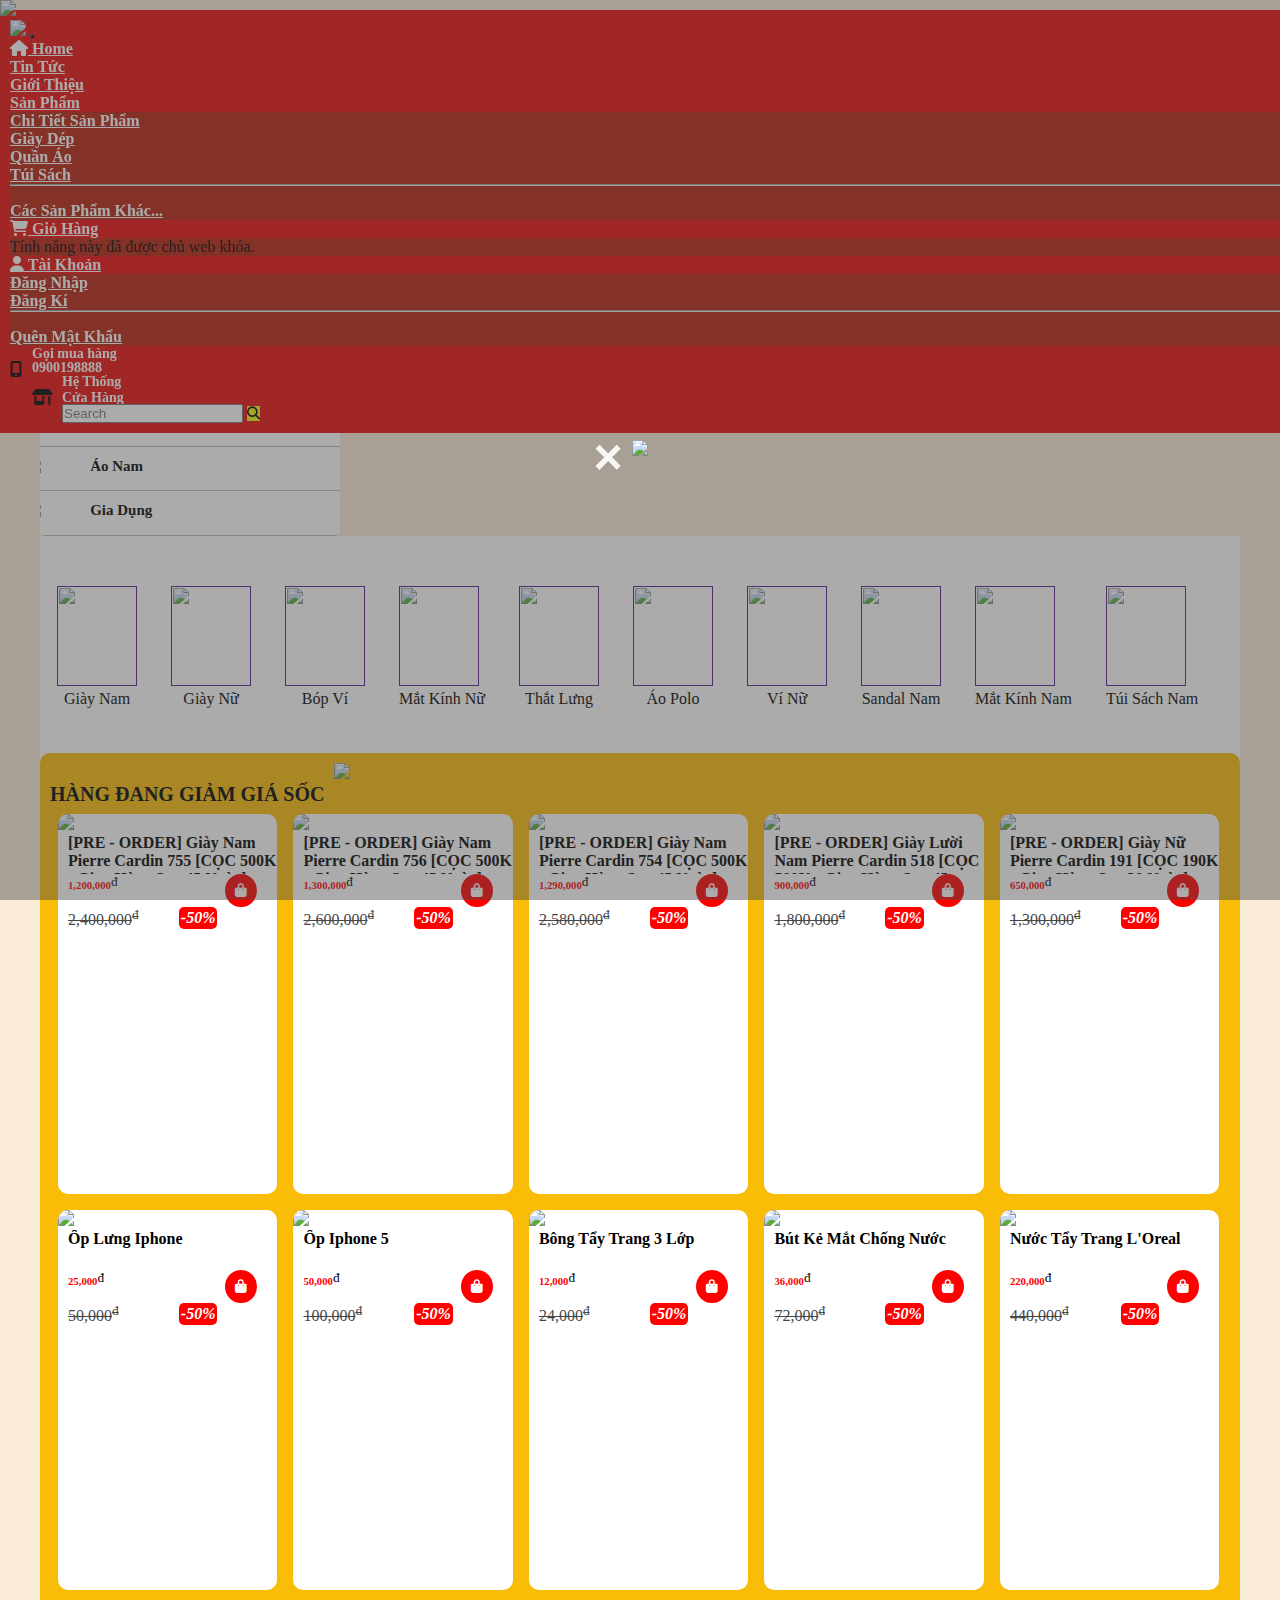
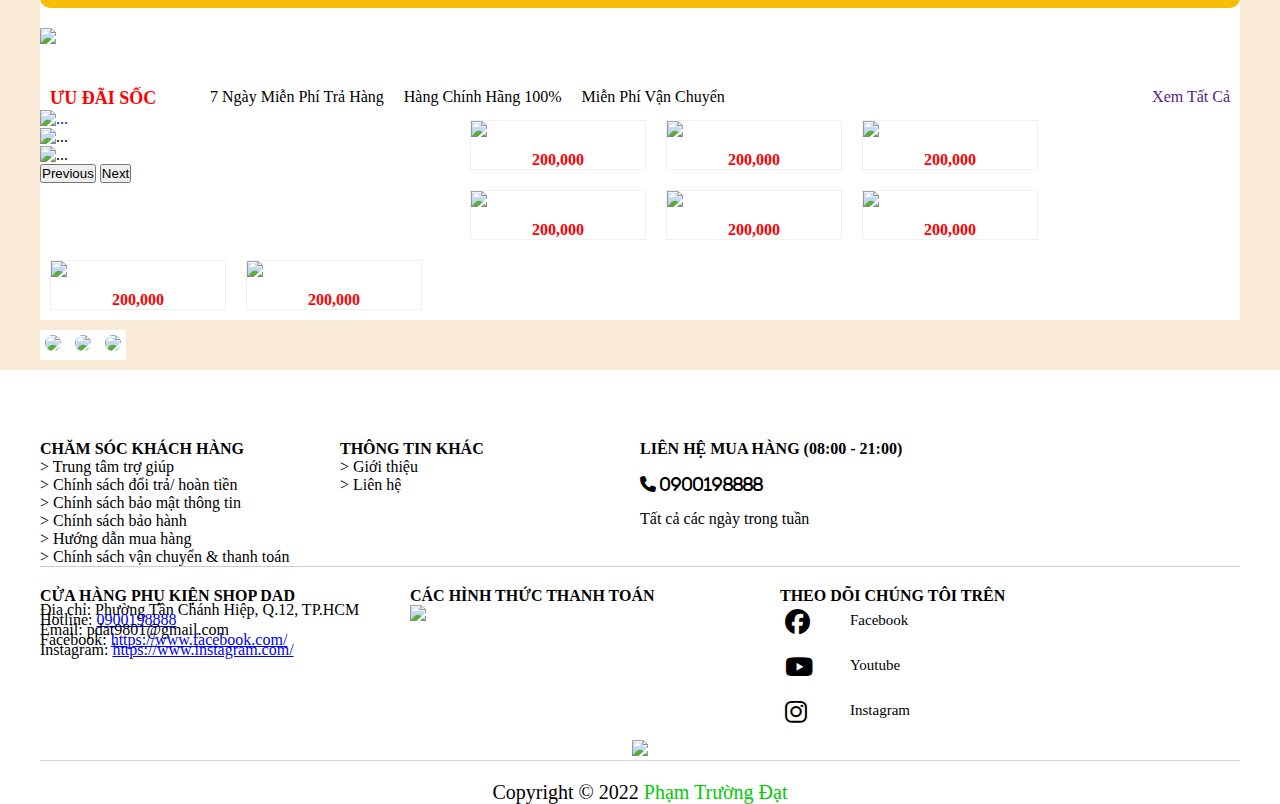
==== commit 4f51362a: "Update index.html" ====
--- a/index.html
+++ b/index.html
@@ -94,7 +94,8 @@
                                         style="margin-top: 10px;" data-count="0"></span> Giỏ Hàng
                                 </a>
                                 <ul class="dropdown-menu show-cart" aria-labelledby="navbarScrollingDropdown">
-                                    <div class="noidungcart_right">
+                                    Tính năng này đã được chủ web khóa.
+<!--                                     <div class="noidungcart_right">
                                         <div class="thanhtoan_cart">
                                            <section class="cart">
                              
@@ -108,7 +109,7 @@
                                                             <th>Chọn</th>
                                                         </tr>
                                                     </thead>
-                                                    <tbody>
+                                                    <tbody> -->
                                                         <!--<tr>
                                                             <td style="display: flex; align-items: center;"><img style="width: 90px" src="/img/aohoodies.jpg">Áo Hoodies</td>
                                                             <td> <p><span>99.000</span><sup>đ</sup></p></td>
@@ -122,17 +123,17 @@
                                                             <td><input style="width: 30px; outline:none" stype="number" value="1" min="0"></td>
                                                             <td style="cursor: pointer;">Xóa</td>
                                                         </tr> -->
-                                                    </tbody>
+<!--                                                     </tbody>
                                                 </table>
                                                 <div style="text-align: right; padding-right: 10px;" class="price-total">
-                                                   <p style="font-weight: bold; color: azure;">Tổng tiền: <span class="giatiencart">0</span><sup>đ</sup></p>
+                                                   <p style="font-weight: bold; color: azure;">Tổng tiền: <span>0</span><sup>đ</sup></p>
                                                </div>
                                                <button>Tiến hành thanh toán</button>
                                                </form>
                                            </section>
                                         </div>
                                     
-                                   </div>
+                                   </div> -->
                                     <!-- <div class="giohang-show">
                                         <img id="anh"
                                             src="https://product.hstatic.net/1000328498/product/752_1_doi_dsc00083_05325d97d0e546e6af48363ecbfcd8ca_7b2dcbad7c3a4ccf820477eae5d7fd43_medium.jpg">
@@ -676,4 +677,4 @@
     integrity="sha384-MrcW6ZMFYlzcLA8Nl+NtUVF0sA7MsXsP1UyJoMp4YLEuNSfAP+JcXn/tWtIaxVXM"
     crossorigin="anonymous"></script>
 
-</html>+</html>
